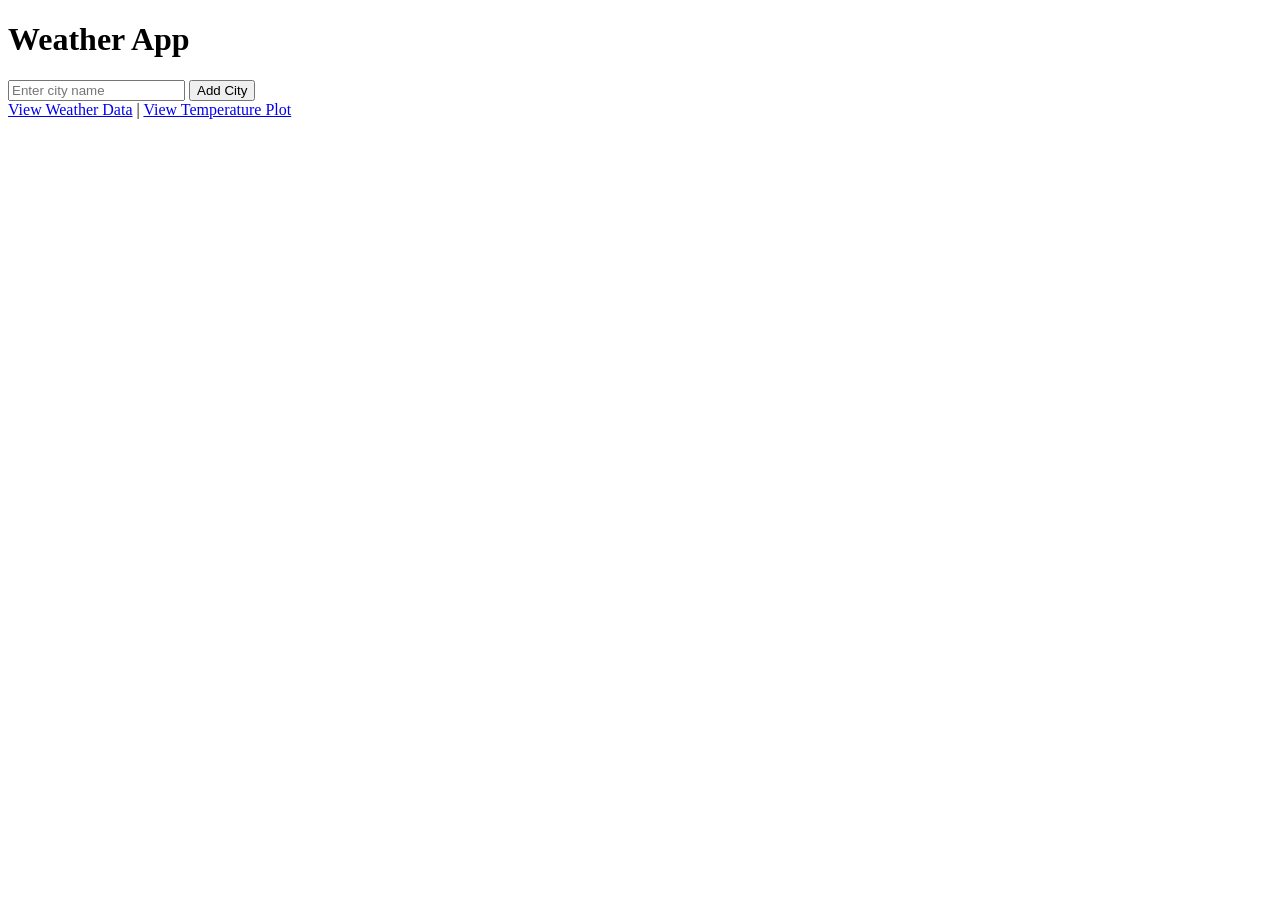
==== templates/index.html @ ef5a3be0 "app.py" ====
<!DOCTYPE html>
<html lang="en">
<head>
    <meta charset="UTF-8">
    <meta name="viewport" content="width=device-width, initial-scale=1.0">
    <title>Weather App</title>
</head>
<body>
    <h1>Weather App</h1>
    <form action="/add_city" method="POST">
        <input type="text" name="city" placeholder="Enter city name" required>
        <button type="submit">Add City</button>
    </form>
    <a href="/weather">View Weather Data</a> | <a href="/plot">View Temperature Plot</a>
</body>
</html>
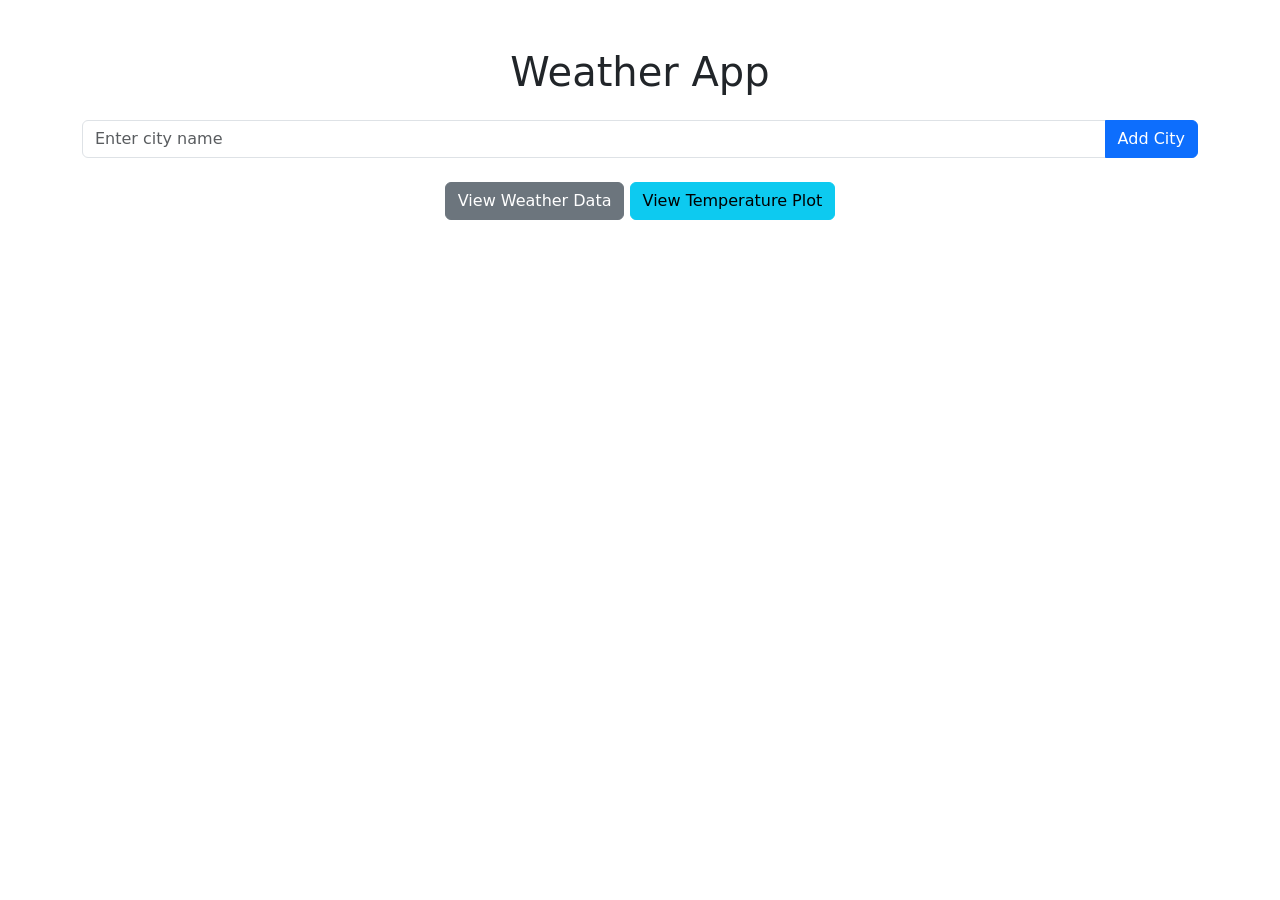
==== commit 793d7d97: "app update" ====
--- a/templates/index.html
+++ b/templates/index.html
@@ -1,16 +1,34 @@
+<!-- index.html -->
 <!DOCTYPE html>
 <html lang="en">
-<head>
-    <meta charset="UTF-8">
-    <meta name="viewport" content="width=device-width, initial-scale=1.0">
+  <head>
+    <meta charset="UTF-8" />
+    <meta name="viewport" content="width=device-width, initial-scale=1.0" />
     <title>Weather App</title>
-</head>
-<body>
-    <h1>Weather App</h1>
-    <form action="/add_city" method="POST">
-        <input type="text" name="city" placeholder="Enter city name" required>
-        <button type="submit">Add City</button>
-    </form>
-    <a href="/weather">View Weather Data</a> | <a href="/plot">View Temperature Plot</a>
-</body>
+    <link
+      href="https://cdn.jsdelivr.net/npm/bootstrap@5.3.0-alpha1/dist/css/bootstrap.min.css"
+      rel="stylesheet"
+    />
+  </head>
+  <body>
+    <div class="container mt-5">
+      <h1 class="text-center">Weather App</h1>
+      <form method="POST" action="/add_city" class="mt-4">
+        <div class="input-group">
+          <input
+            type="text"
+            name="city"
+            class="form-control"
+            placeholder="Enter city name"
+            required
+          />
+          <button type="submit" class="btn btn-primary">Add City</button>
+        </div>
+      </form>
+      <div class="text-center mt-4">
+        <a href="/weather" class="btn btn-secondary">View Weather Data</a>
+        <a href="/plot" class="btn btn-info">View Temperature Plot</a>
+      </div>
+    </div>
+  </body>
 </html>
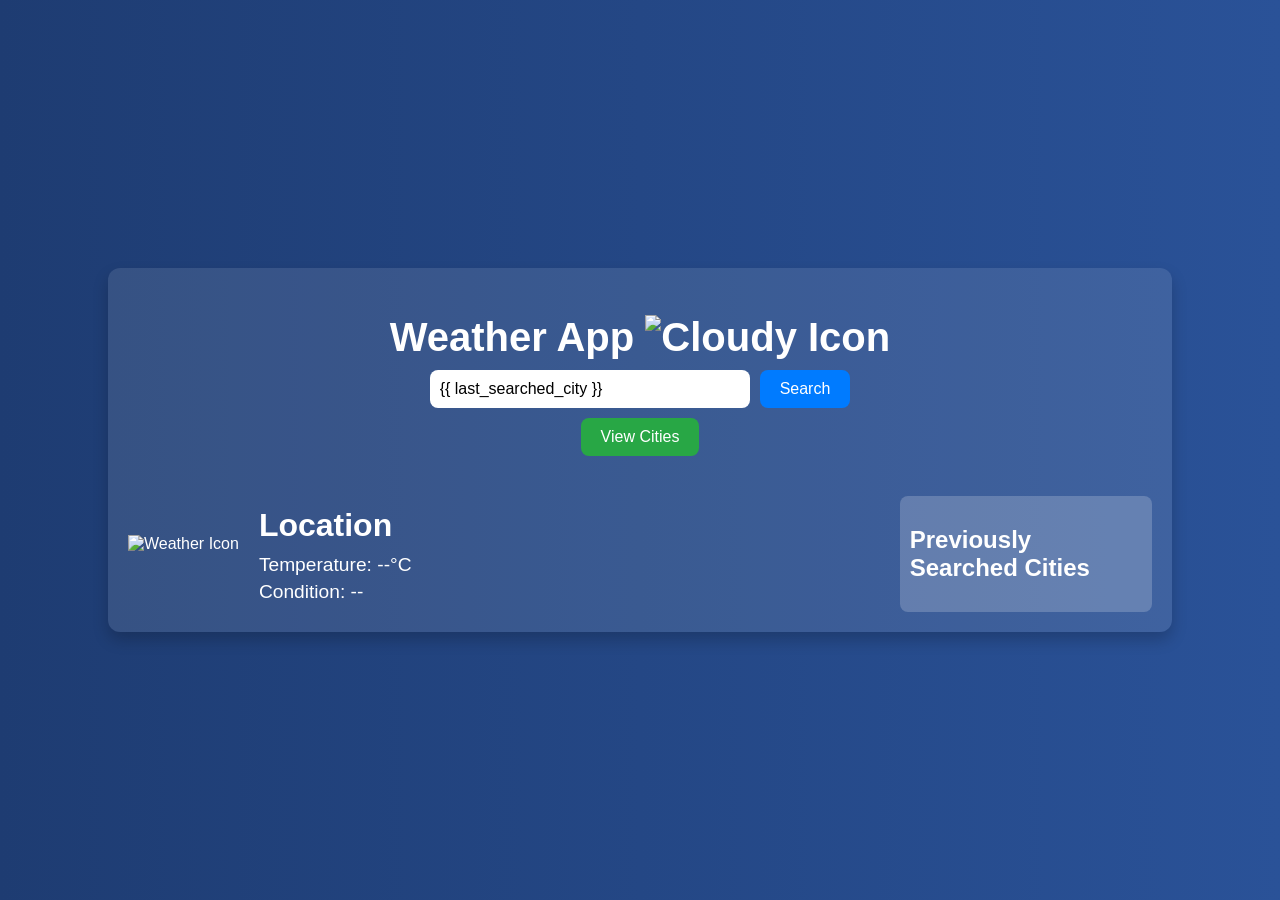
==== commit 6c9fd375: "full-upgrade-project-code" ====
--- a/templates/index.html
+++ b/templates/index.html
@@ -1,34 +1,57 @@
-<!-- index.html -->
-<!DOCTYPE html>
-<html lang="en">
-  <head>
-    <meta charset="UTF-8" />
-    <meta name="viewport" content="width=device-width, initial-scale=1.0" />
-    <title>Weather App</title>
-    <link
-      href="https://cdn.jsdelivr.net/npm/bootstrap@5.3.0-alpha1/dist/css/bootstrap.min.css"
-      rel="stylesheet"
-    />
-  </head>
-  <body>
-    <div class="container mt-5">
-      <h1 class="text-center">Weather App</h1>
-      <form method="POST" action="/add_city" class="mt-4">
-        <div class="input-group">
-          <input
-            type="text"
-            name="city"
-            class="form-control"
-            placeholder="Enter city name"
-            required
-          />
-          <button type="submit" class="btn btn-primary">Add City</button>
-        </div>
-      </form>
-      <div class="text-center mt-4">
-        <a href="/weather" class="btn btn-secondary">View Weather Data</a>
-        <a href="/plot" class="btn btn-info">View Temperature Plot</a>
-      </div>
-    </div>
-  </body>
-</html>
+<!DOCTYPE html>
+<html lang="en">
+  <head>
+    <meta charset="UTF-8" />
+    <meta name="viewport" content="width=device-width, initial-scale=1.0" />
+    <title>Weatherio Dashboard</title>
+    <link rel="stylesheet" href="/static/style.css" />
+  </head>
+  <body>
+    <div class="weather-app">
+      <header>
+        <h1>
+          Weather App
+          <img
+            src="./static/images/cloudy.png"
+            alt="Cloudy Icon"
+            style="width: 60px; horizontal-align: middle"
+          />
+        </h1>
+        <form id="weather-form">
+          <input
+            type="text"
+            id="city"
+            placeholder="Enter city name"
+            required
+            value="{{ last_searched_city }}"
+          />
+          <button type="submit">Search</button>
+        </form>
+        <button id="view-cities-btn">View Cities</button>
+      </header>
+      <main>
+        <div class="weather-info">
+          <div class="weather-icon">
+            <img
+              id="weather-image"
+              src="/static/images/clear.png"
+              alt="Weather Icon"
+            />
+          </div>
+          <div class="weather-details">
+            <h2 id="weather-location">Location</h2>
+            <p id="weather-temperature">Temperature: --°C</p>
+            <p id="weather-description">Condition: --</p>
+          </div>
+        </div>
+
+        <!-- Display Cities List -->
+        <div id="cities-list-container">
+          <h2>Previously Searched Cities</h2>
+          <ul id="cities-list"></ul>
+        </div>
+      </main>
+    </div>
+    <script src="/static/script.js"></script>
+  </body>
+</html>
--- a/static/style.css
+++ b/static/style.css
@@ -0,0 +1,150 @@
+body {
+  font-family: "Arial", sans-serif;
+  margin: 0;
+  padding: 0;
+  background: linear-gradient(to right, #1e3c72, #2a5298);
+  color: #fff;
+  display: flex;
+  justify-content: center;
+  align-items: center;
+  height: 100vh;
+}
+
+.weather-app {
+  width: 80%;
+  max-width: 1200px;
+  background: rgba(255, 255, 255, 0.1);
+  padding: 20px;
+  border-radius: 12px;
+  box-shadow: 0 8px 16px rgba(0, 0, 0, 0.2);
+}
+
+header {
+  text-align: center;
+  margin-bottom: 20px;
+}
+
+header h1 {
+  font-size: 2.5rem;
+  margin-bottom: 10px;
+}
+
+header form {
+  display: flex;
+  justify-content: center;
+}
+
+header input {
+  width: 300px;
+  padding: 10px;
+  font-size: 1rem;
+  border: none;
+  border-radius: 8px;
+  margin-right: 10px;
+}
+
+header button {
+  padding: 10px 20px;
+  font-size: 1rem;
+  background: #007bff;
+  border: none;
+  border-radius: 8px;
+  color: #fff;
+  cursor: pointer;
+}
+
+main {
+  display: flex;
+  justify-content: space-between;
+  align-items: center;
+}
+
+.weather-info {
+  display: flex;
+  align-items: center;
+  width: 100%;
+}
+
+.weather-icon img {
+  width: 150px;
+  height: 150px;
+}
+
+.weather-details {
+  margin-left: 20px;
+}
+
+.weather-details h2 {
+  font-size: 2rem;
+  margin-bottom: 10px;
+}
+
+.weather-details p {
+  font-size: 1.2rem;
+  margin: 5px 0;
+}
+
+/* Add styles for the View Cities section */
+#cities-list-container {
+  margin-top: 20px;
+  padding: 10px;
+  background: rgba(255, 255, 255, 0.2);
+  border-radius: 8px;
+}
+
+#cities-list {
+  list-style-type: none;
+  padding: 0;
+}
+
+#cities-list li {
+  padding: 8px;
+  border-bottom: 1px solid #ccc;
+}
+
+#view-cities-btn {
+  padding: 10px 20px;
+  font-size: 1rem;
+  background: #28a745;
+  border: none;
+  border-radius: 8px;
+  color: #fff;
+  cursor: pointer;
+  margin-top: 10px;
+}
+
+#view-cities-btn:hover {
+  background: #218838;
+}
+
+#cities-list-container {
+  margin-top: 20px;
+  padding: 10px;
+  background: rgba(255, 255, 255, 0.2);
+  border-radius: 8px;
+}
+
+#cities-list {
+  list-style-type: none;
+  padding: 0;
+}
+
+#cities-list li {
+  padding: 8px;
+  border-bottom: 1px solid #ccc;
+  display: flex;
+  justify-content: space-between;
+}
+
+.delete-btn {
+  background: #dc3545;
+  color: white;
+  padding: 5px 10px;
+  border: none;
+  border-radius: 5px;
+  cursor: pointer;
+}
+
+.delete-btn:hover {
+  background: #c82333;
+}
